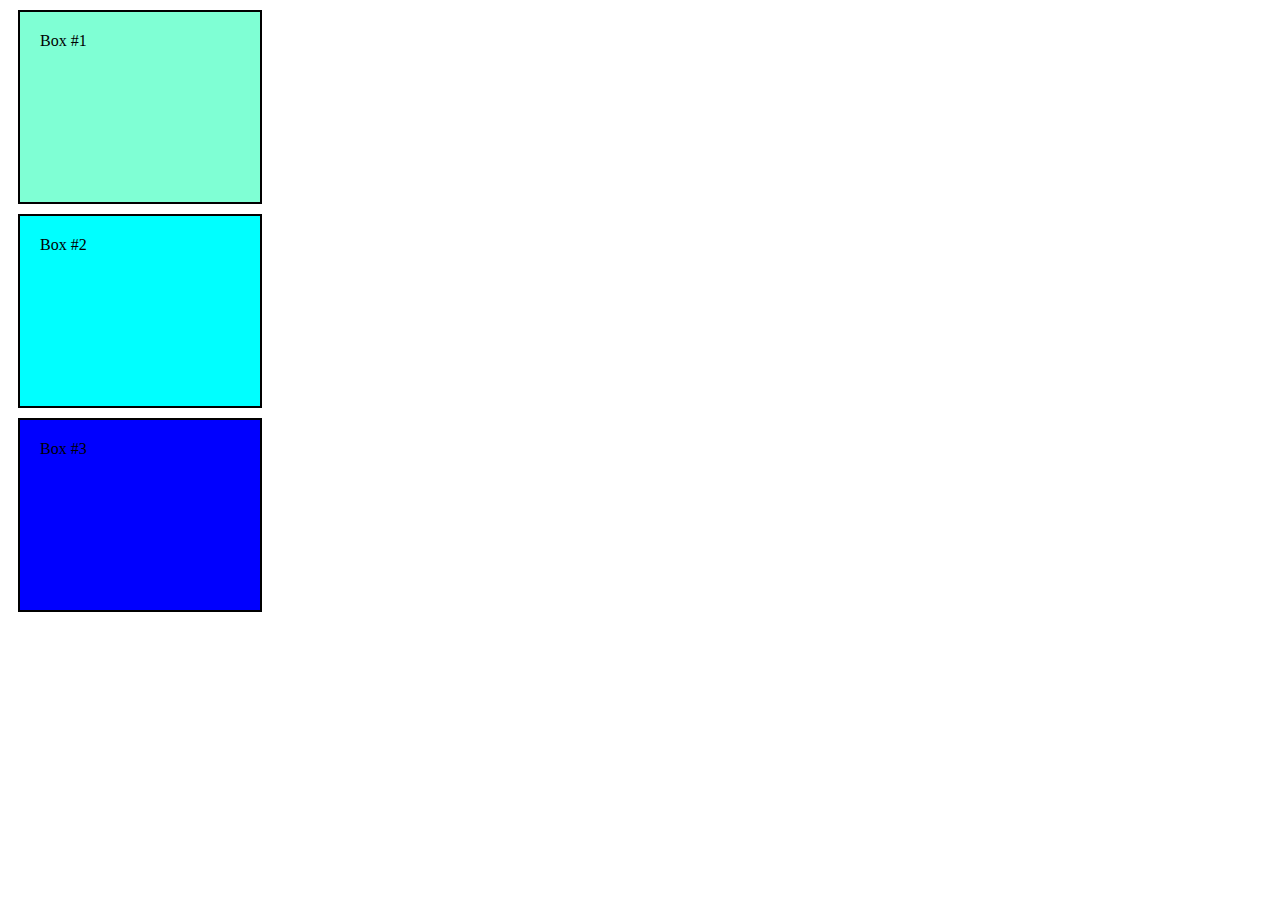
==== Exercise_1.html @ 964f9292 "exercise 1" ====
<!DOCTYPE html>
<html lang="en">
<head>
    <meta charset="UTF-8">
    <meta http-equiv="X-UA-Compatible" content="IE=edge">
    <meta name="viewport" content="width=device-width, initial-scale=1.0">
    <link rel="stylesheet" href="Exercise_1.css">
    <title>Document</title>
</head>
<body>
    <div class="box1">Box #1</div>
    <div class="box2">Box #2</div>
    <div class="box3">Box #3</div>
</body>
</html>
---- Exercise_1.css ----
.box1 {
    background-color: aquamarine;
    width: 200px;
    height: 150px;
    padding: 20px;
    border: 2px solid black;
    margin: 10px;
  }
  
  .box2 {
    background-color: aqua;
    width: 200px;
    height: 150px;
    padding: 20px;
    border: 2px solid black;
    margin: 10px;
  }

  .box3 {
    background-color: blue;
    width: 200px;
    height: 150px;
    padding: 20px;
    border: 2px solid black;
    margin: 10px;
  }
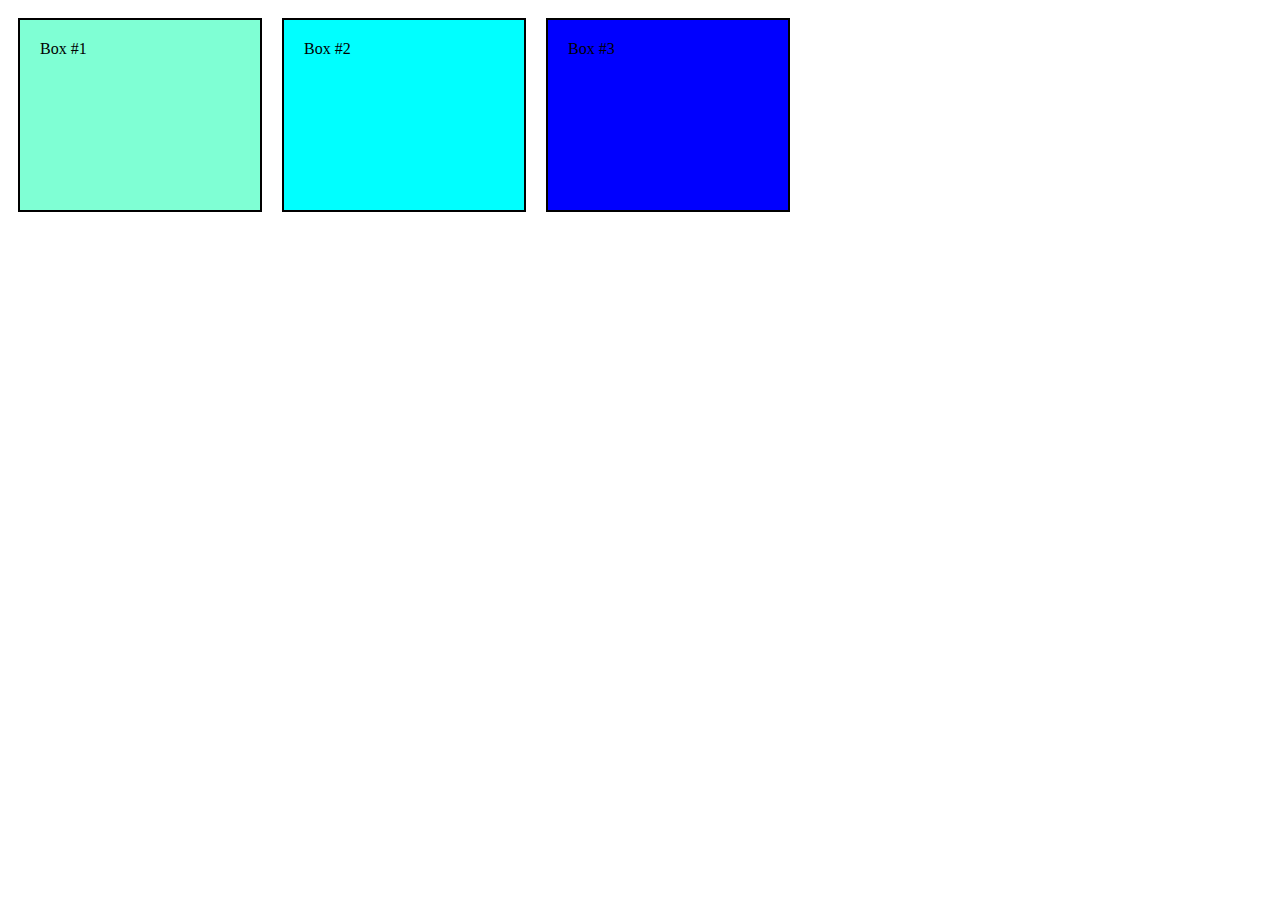
==== commit 21ced563: "exercise 1" ====
--- a/Exercise_1.html
+++ b/Exercise_1.html
@@ -8,8 +8,10 @@
     <title>Document</title>
 </head>
 <body>
+    <div class="flexcontainer">
     <div class="box1">Box #1</div>
     <div class="box2">Box #2</div>
     <div class="box3">Box #3</div>
+    </div>
 </body>
 </html>--- a/Exercise_1.css
+++ b/Exercise_1.css
@@ -1,3 +1,7 @@
+.flexcontainer {
+  display: flex;
+}
+
 .box1 {
     background-color: aquamarine;
     width: 200px;
